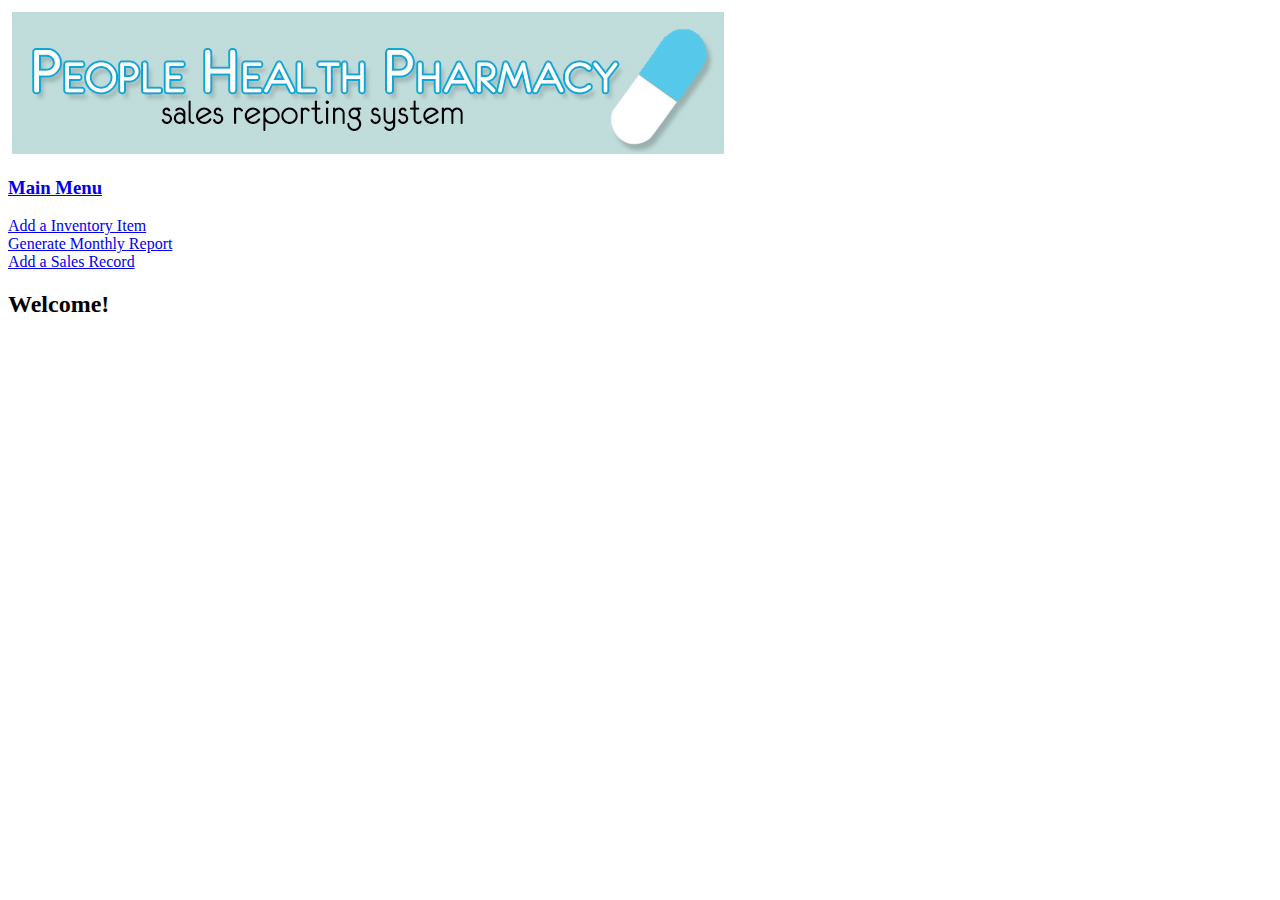
==== Index.html @ cbd0990a "Update as of 21/9/2016" ====
<HTML XMLns="http://www.w3.org/1999/xHTML"> 
  <head> 
	<title>BuyOnline Add New Item</title>
		<link rel="stylesheet" type="text/css" href="style.css"/>
		<script type="text/javascript" src="JavascriptRequest.js"></script> 
	</head>
<body>

<img src="header.jpg" alt="People Health Pharmacy"><div id="MainDisplay">
<div id="Menu" span="menu">
<a href="index.php"><h3>Main Menu</h3></a>
<a href="AAII.php">Add a Inventory Item</a><br />
<a href="GMR.php">Generate Monthly Report</a><br />
<a href="AASR.php">Add a Sales Record</a><br />
</div>
<Div id="Body">
<h2> Welcome!</h2>
</div>
</div>

</body>
</html>
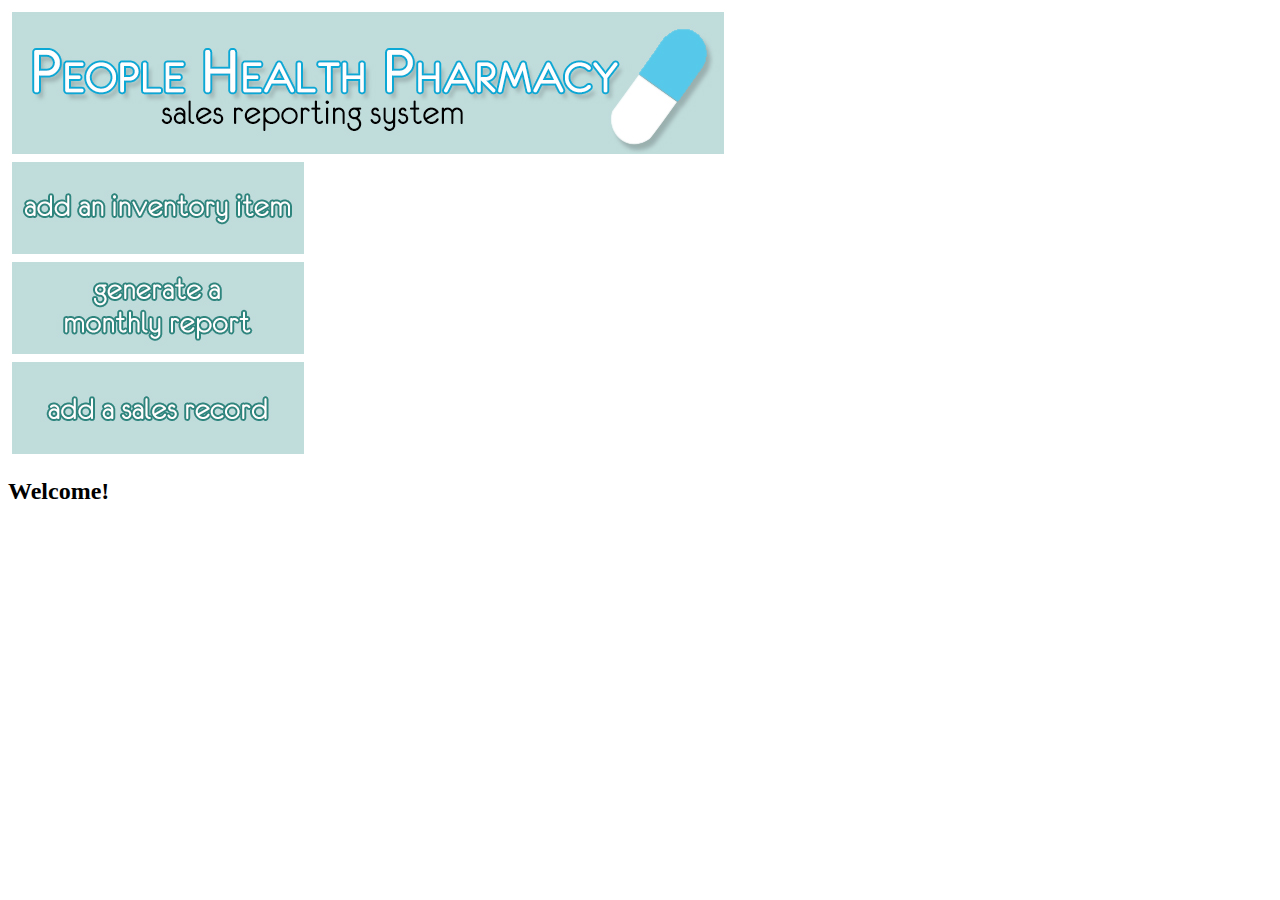
==== commit 05befa43: "Update as of 21/09/2016 7:06pm" ====
--- a/Index.html
+++ b/Index.html
@@ -5,18 +5,17 @@
 		<script type="text/javascript" src="JavascriptRequest.js"></script> 
 	</head>
 <body>
-
-<img src="header.jpg" alt="People Health Pharmacy"><div id="MainDisplay">
+<a href="index.html"><img src="header.jpg" alt="People Health Pharmacy"></a>
+<div id="MainDisplay">
 <div id="Menu" span="menu">
-<a href="index.php"><h3>Main Menu</h3></a>
-<a href="AAII.php">Add a Inventory Item</a><br />
-<a href="GMR.php">Generate Monthly Report</a><br />
-<a href="AASR.php">Add a Sales Record</a><br />
+<a href="AAII.php"><img src="menu1.jpg" alt="Add an Inventory Item"></a><br />
+<a href="GMR.php"><img src="menu2.jpg" alt="Generate a Monthly Report"></a><br />
+<a href="AASR.php"><img src="menu3.jpg" alt="Add a Sales Record"></a>
 </div>
 <Div id="Body">
 <h2> Welcome!</h2>
 </div>
 </div>
-
+</Div>
 </body>
 </html>
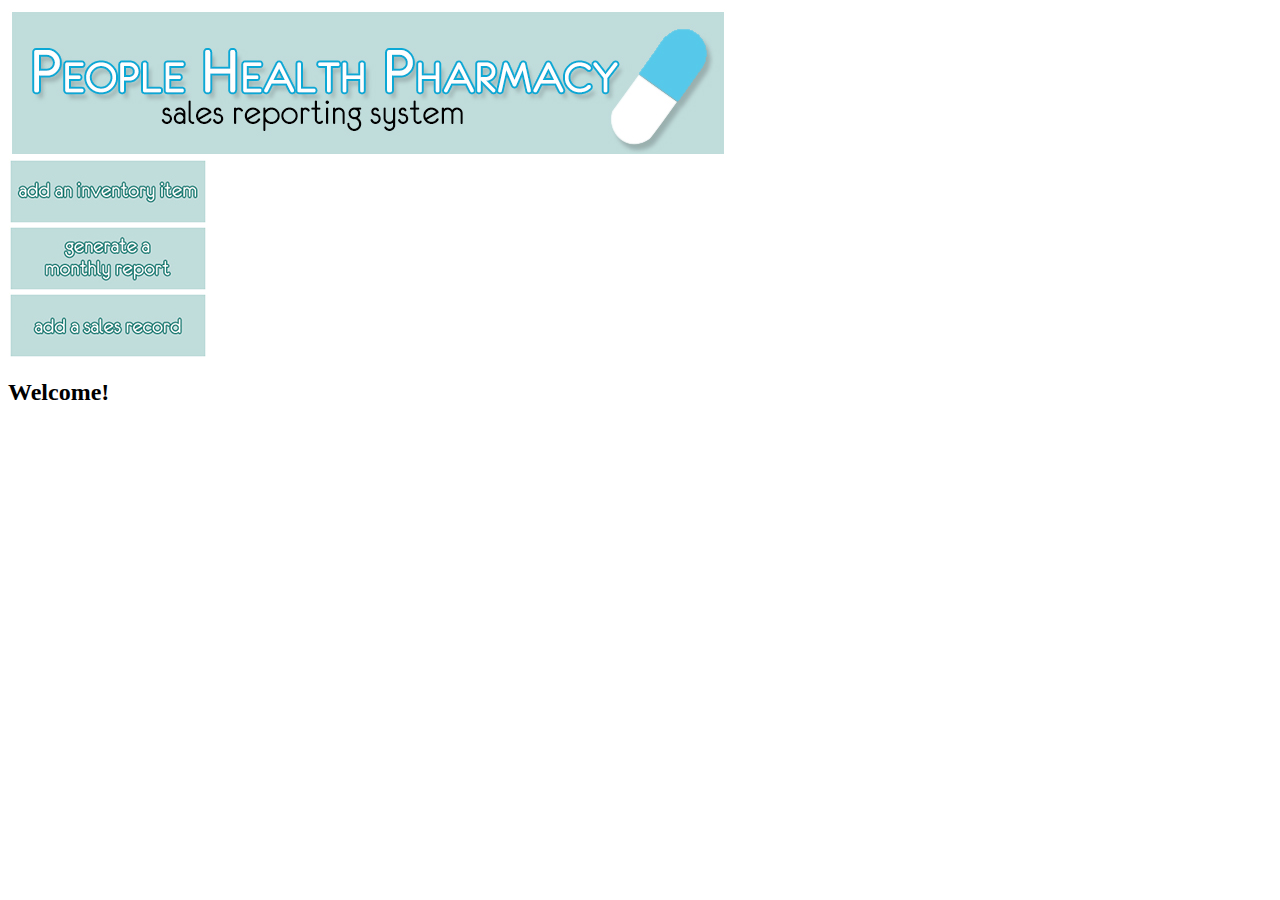
==== commit 2f6b0c18: "minor style changes" ====
--- a/Index.html
+++ b/Index.html
@@ -5,17 +5,18 @@
 		<script type="text/javascript" src="JavascriptRequest.js"></script> 
 	</head>
 <body>
-<a href="index.html"><img src="header.jpg" alt="People Health Pharmacy"></a>
+
+<a href="index.html"><img src="img/header.jpg" alt="People Health Pharmacy"></a>
 <div id="MainDisplay">
 <div id="Menu" span="menu">
-<a href="AAII.php"><img src="menu1.jpg" alt="Add an Inventory Item"></a><br />
-<a href="GMR.php"><img src="menu2.jpg" alt="Generate a Monthly Report"></a><br />
-<a href="AASR.php"><img src="menu3.jpg" alt="Add a Sales Record"></a>
+<a href="AAII.html"><img src="img/menu1.jpg" alt="Add an Inventory Item"></a><br />
+<a href="GMR.html"><img src="img/menu2.jpg" alt="Generate a Monthly Report"></a><br />
+<a href="AASR.html"><img src="img/menu3.jpg" alt="Add a Sales Record"></a>
 </div>
 <Div id="Body">
 <h2> Welcome!</h2>
 </div>
 </div>
-</Div>
+
 </body>
-</html>
+</html>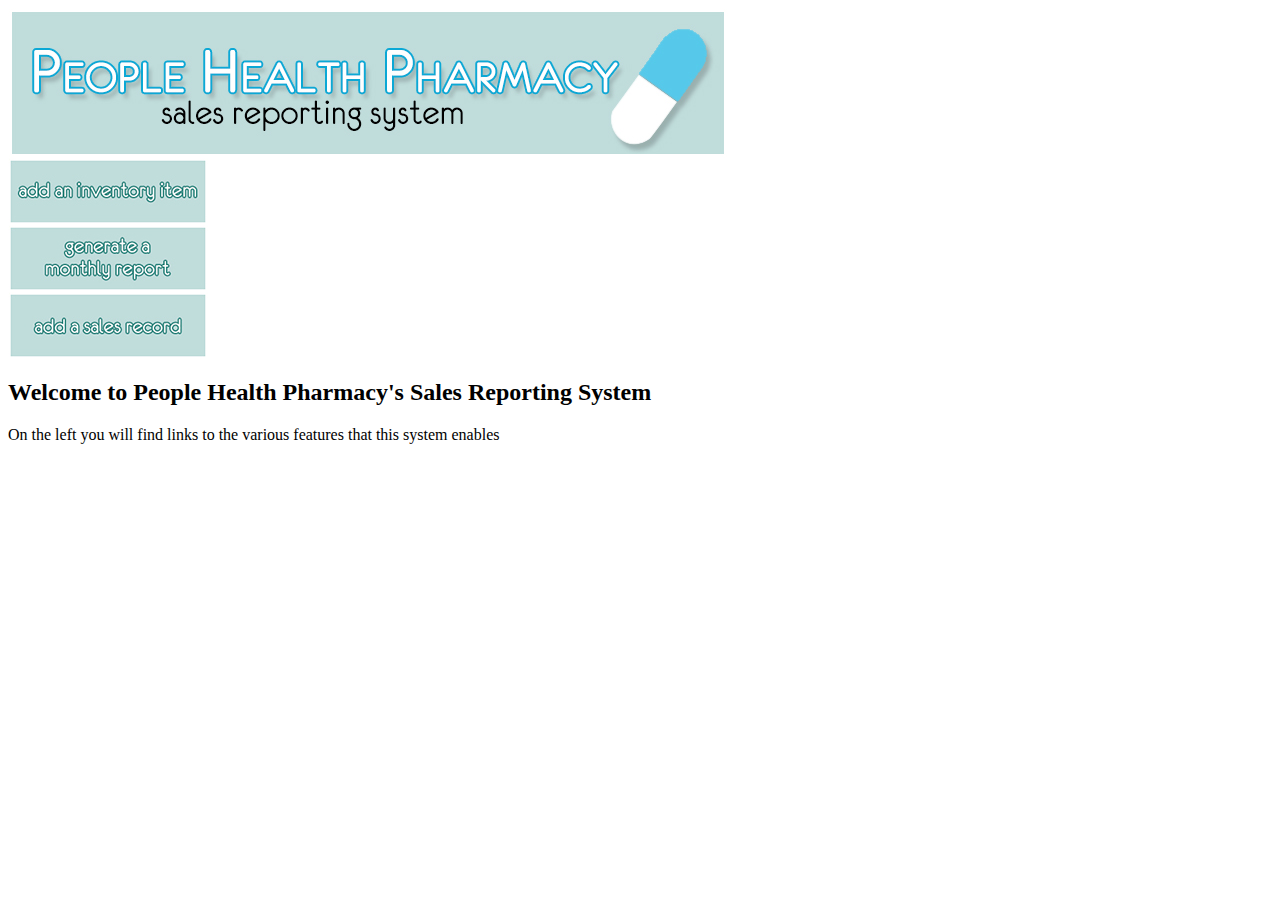
==== commit 11d059ae: "small design changes" ====
--- a/Index.html
+++ b/Index.html
@@ -1,22 +1,23 @@
 <HTML XMLns="http://www.w3.org/1999/xHTML"> 
   <head> 
-	<title>BuyOnline Add New Item</title>
+	<title>People Health Pharmacy - Home</title>
 		<link rel="stylesheet" type="text/css" href="style.css"/>
 		<script type="text/javascript" src="JavascriptRequest.js"></script> 
 	</head>
 <body>
-
 <a href="index.html"><img src="img/header.jpg" alt="People Health Pharmacy"></a>
-<div id="MainDisplay">
-<div id="Menu" span="menu">
-<a href="AAII.html"><img src="img/menu1.jpg" alt="Add an Inventory Item"></a><br />
-<a href="GMR.html"><img src="img/menu2.jpg" alt="Generate a Monthly Report"></a><br />
-<a href="AASR.html"><img src="img/menu3.jpg" alt="Add a Sales Record"></a>
-</div>
-<Div id="Body">
-<h2> Welcome!</h2>
+	<div id="MainDisplay">
+		<div id="Menu" span="menu">
+		<a href="AAII.php"><img src="img/menu1.jpg" alt="Add an Inventory Item"></a><br />
+		<a href="GMR.php"><img src="img/menu2.jpg" alt="Generate a Monthly Report"></a><br />
+		<a href="AASR.php"><img src="img/menu3.jpg" alt="Add a Sales Record"></a>
+	</div>
+<div id="Body">
+<h2 id="Center">Welcome to People Health Pharmacy's Sales Reporting System</h2>
+<p>
+On the left you will find links to the various features that this system enables
 </div>
 </div>
-
+</Div>
 </body>
-</html>+</html>
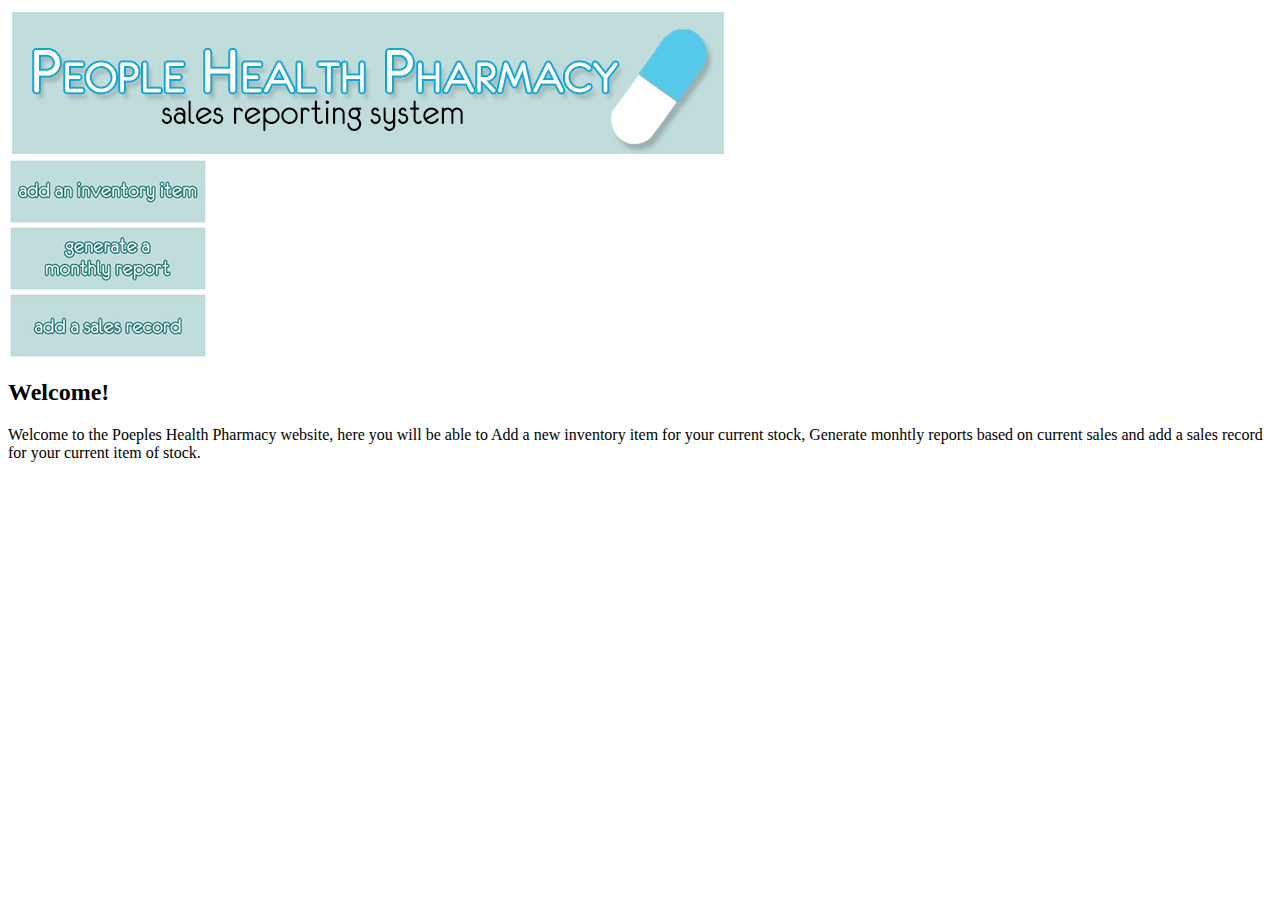
==== commit d4b7abe5: "Fixed Validation and Small design changes" ====
--- a/Index.html
+++ b/Index.html
@@ -1,21 +1,20 @@
 <HTML XMLns="http://www.w3.org/1999/xHTML"> 
   <head> 
-	<title>People Health Pharmacy - Home</title>
+	<title>BuyOnline Add New Item</title>
 		<link rel="stylesheet" type="text/css" href="style.css"/>
 		<script type="text/javascript" src="JavascriptRequest.js"></script> 
 	</head>
 <body>
-<a href="index.html"><img src="img/header.jpg" alt="People Health Pharmacy"></a>
+<a href="index.html"><img src="header.jpg" alt="People Health Pharmacy"></a>
 	<div id="MainDisplay">
 		<div id="Menu" span="menu">
 		<a href="AAII.php"><img src="img/menu1.jpg" alt="Add an Inventory Item"></a><br />
 		<a href="GMR.php"><img src="img/menu2.jpg" alt="Generate a Monthly Report"></a><br />
 		<a href="AASR.php"><img src="img/menu3.jpg" alt="Add a Sales Record"></a>
 	</div>
-<div id="Body">
-<h2 id="Center">Welcome to People Health Pharmacy's Sales Reporting System</h2>
-<p>
-On the left you will find links to the various features that this system enables
+<Div id="Body">
+<h2> Welcome!</h2>
+<p>Welcome to the Poeples Health Pharmacy website, here you will be able to Add a new inventory item for your current stock, Generate monhtly reports based on current sales and add a sales record for your current item of stock.</p>
 </div>
 </div>
 </Div>
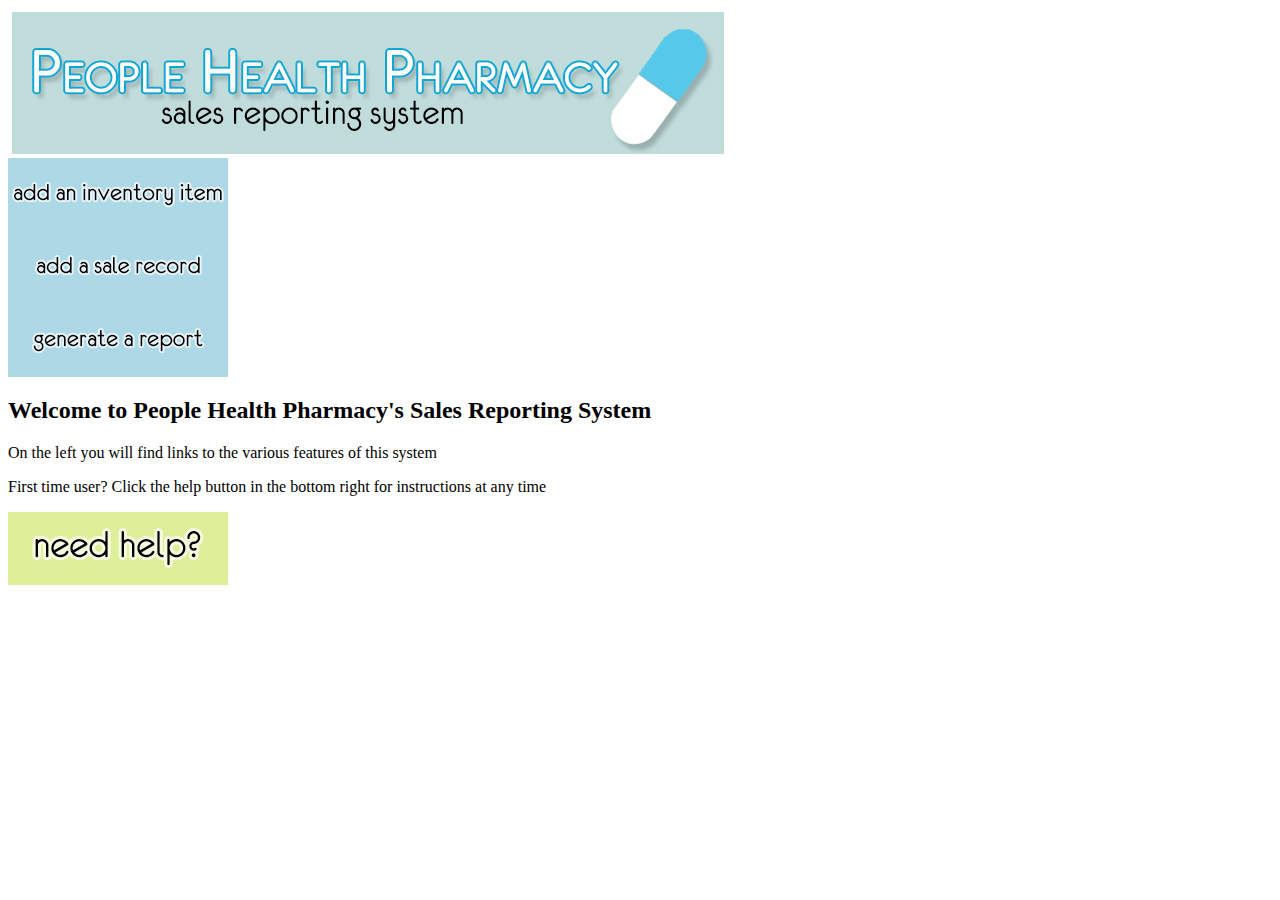
==== commit 5fe12094: "style updates added help" ====
--- a/Index.html
+++ b/Index.html
@@ -1,22 +1,26 @@
 <HTML XMLns="http://www.w3.org/1999/xHTML"> 
   <head> 
-	<title>BuyOnline Add New Item</title>
+	<title>People Health Pharmacy - Home</title>
 		<link rel="stylesheet" type="text/css" href="style.css"/>
 		<script type="text/javascript" src="JavascriptRequest.js"></script> 
 	</head>
 <body>
-<a href="index.html"><img src="header.jpg" alt="People Health Pharmacy"></a>
-	<div id="MainDisplay">
-		<div id="Menu" span="menu">
-		<a href="AAII.php"><img src="img/menu1.jpg" alt="Add an Inventory Item"></a><br />
-		<a href="GMR.php"><img src="img/menu2.jpg" alt="Generate a Monthly Report"></a><br />
-		<a href="AASR.php"><img src="img/menu3.jpg" alt="Add a Sales Record"></a>
+<div id="Header"><a href="index.html"><img src="img/header.jpg" alt="People Health Pharmacy"></a></div>
+<div id="MainDisplay">
+	<div id="Menu" span="menu">
+		<a href="AAII.php"><img src="img/menuInv.jpg" alt="Add an Inventory Item"></a><br />
+		<a href="AASR.php"><img src="img/menuSale.jpg" alt="Add a Sales Record"></a><br />
+		<a href="GMR.php"><img src="img/menuRep.jpg" alt="Generate a Monthly Report"></a>
 	</div>
-<Div id="Body">
-<h2> Welcome!</h2>
-<p>Welcome to the Poeples Health Pharmacy website, here you will be able to Add a new inventory item for your current stock, Generate monhtly reports based on current sales and add a sales record for your current item of stock.</p>
+<div id="Body">
+	<h2 id="Center">Welcome to People Health Pharmacy's Sales Reporting System</h2>
+<div id="Center">
+	On the left you will find links to the various features of this system
+<p>
+	First time user? Click the help button in the bottom right for instructions at any time
 </div>
 </div>
-</Div>
+<div id="Help"><a href="help.html"><img src="img/help.jpg" alt="Need Help?"></a></div>
+</div>
 </body>
 </html>
